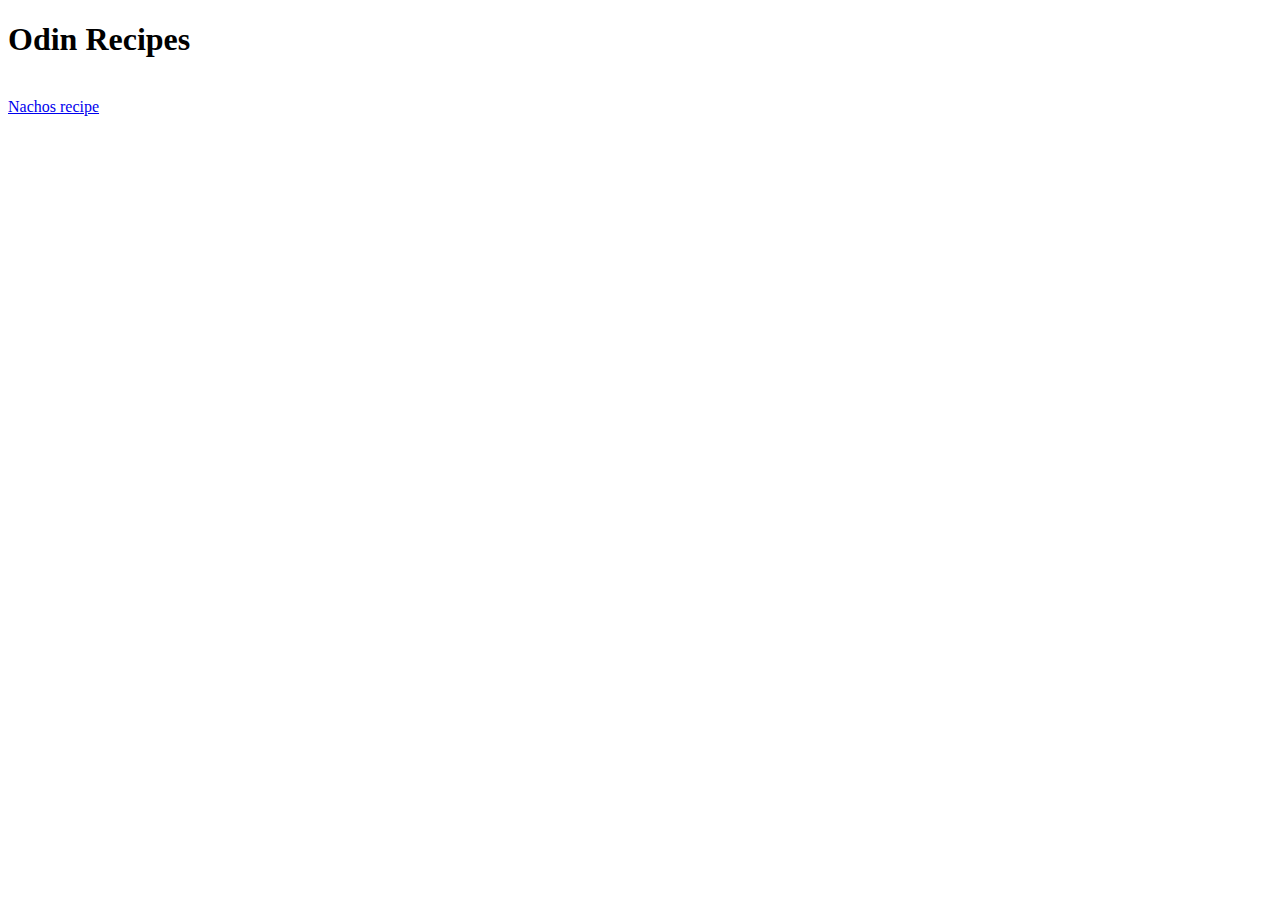
==== index.html @ d6fc1cf9 "Create project structure" ====
<!DOCTYPE html>
<html lang="en">
<head>
    <meta charset="UTF-8">
    <meta name="viewport" content="width=device-width, initial-scale=1.0">
    <title>Document</title>
</head>
<body>
    <h1>Odin Recipes</h1>
    <br>
    <a href="./recipes/nachos.html">Nachos recipe</a>
</body>
</html>
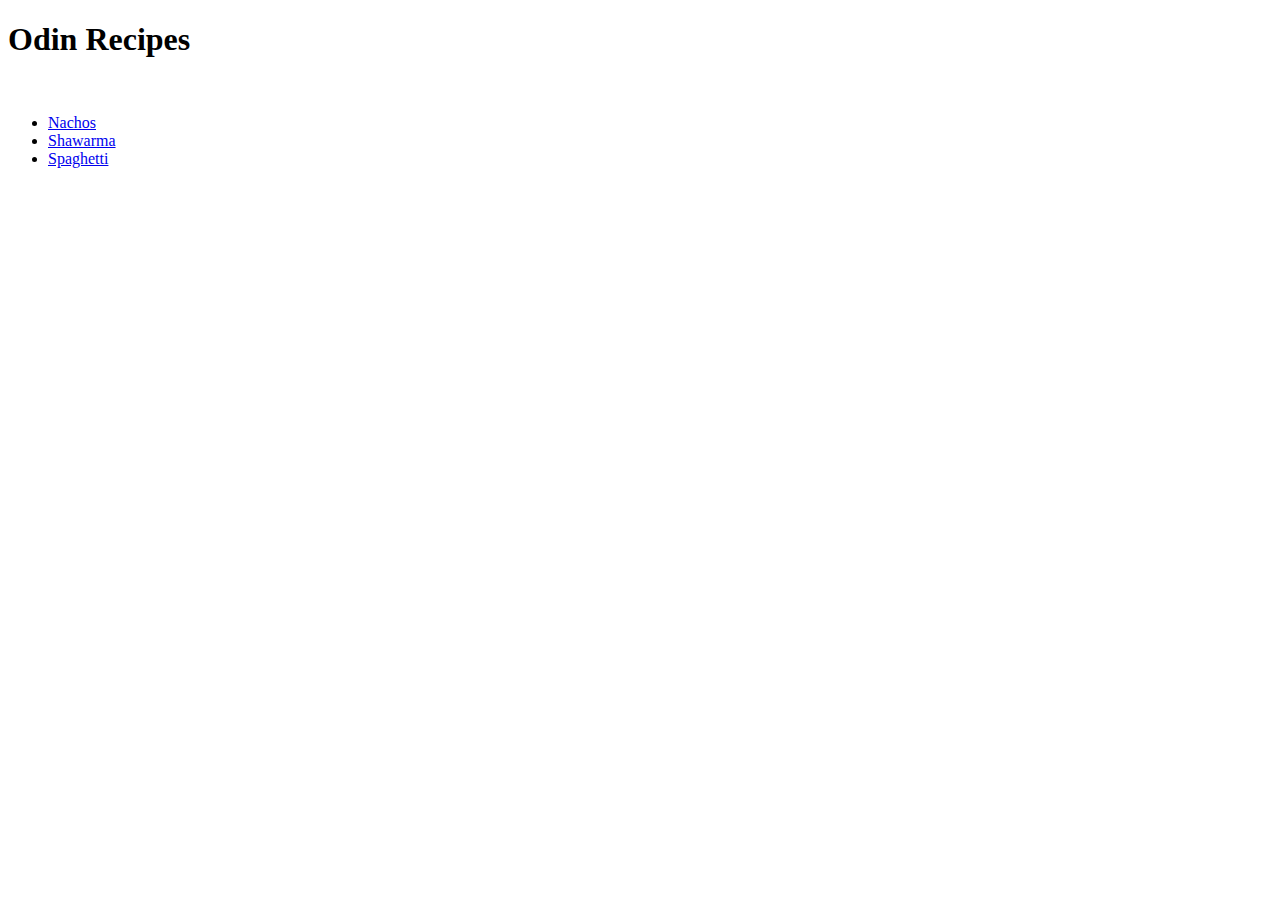
==== commit d2e156c8: "Add multiple new recipes" ====
--- a/index.html
+++ b/index.html
@@ -8,6 +8,10 @@
 <body>
     <h1>Odin Recipes</h1>
     <br>
-    <a href="./recipes/nachos.html">Nachos recipe</a>
+    <ul>
+        <li><a href="./recipes/nachos.html">Nachos</a></li>
+        <li><a href="./recipes/shawarma.html">Shawarma</a></li>
+        <li><a href="./recipes/spaghetti.html">Spaghetti</a></li>
+    </ul>
 </body>
 </html>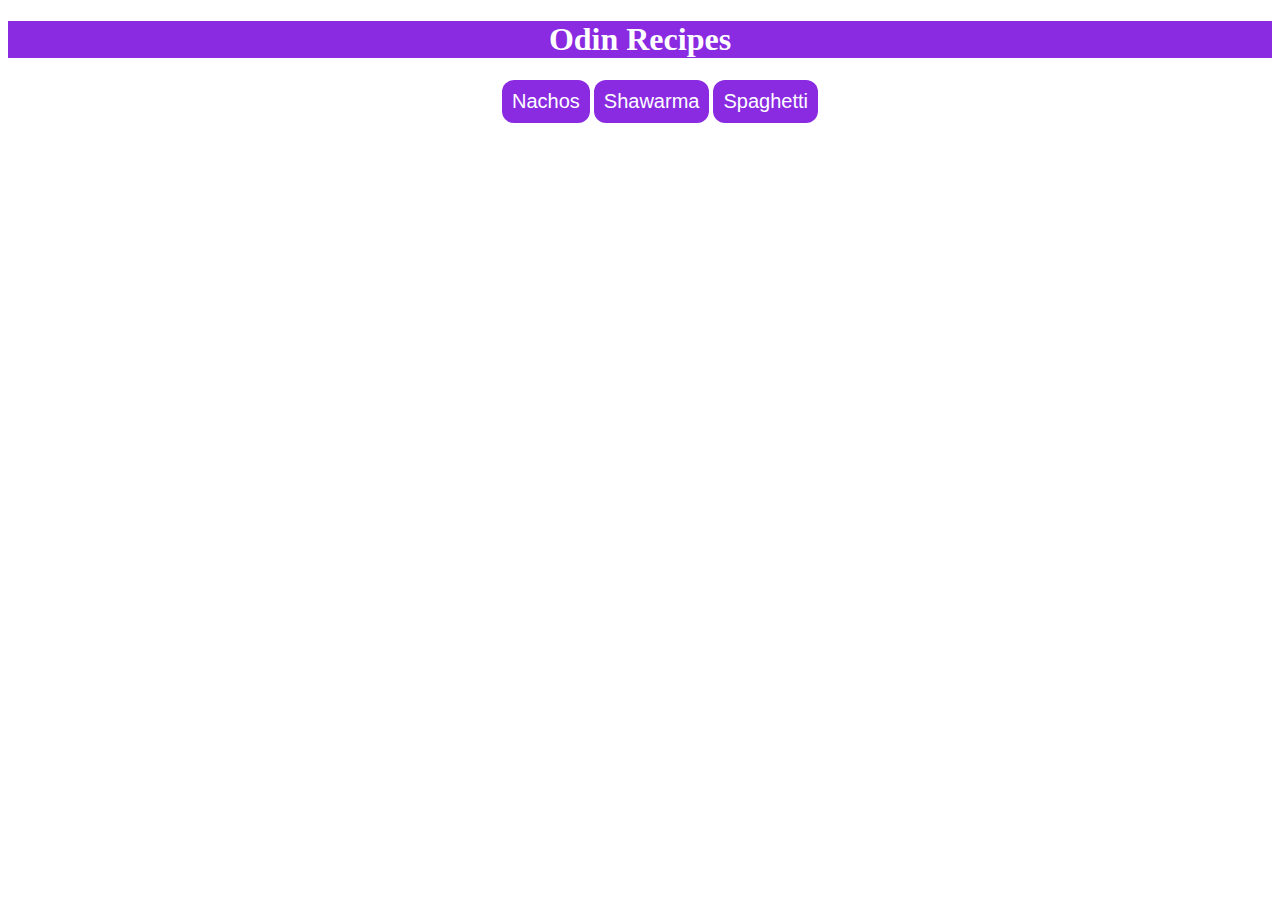
==== commit a6a99dbf: "Adds styling to homepage" ====
--- a/index.html
+++ b/index.html
@@ -4,14 +4,16 @@
     <meta charset="UTF-8">
     <meta name="viewport" content="width=device-width, initial-scale=1.0">
     <title>Document</title>
+    <link rel="stylesheet" href="styles.css">
 </head>
 <body>
-    <h1>Odin Recipes</h1>
-    <br>
+    <div id="page-title">
+        <h1>Odin Recipes</h1>
+    </div>
     <ul>
-        <li><a href="./recipes/nachos.html">Nachos</a></li>
-        <li><a href="./recipes/shawarma.html">Shawarma</a></li>
-        <li><a href="./recipes/spaghetti.html">Spaghetti</a></li>
+        <button><li><a href="./recipes/nachos.html">Nachos</a></li></button>
+        <button><li><a href="./recipes/shawarma.html">Shawarma</a></li></button>
+        <button><li><a href="./recipes/spaghetti.html">Spaghetti</a></li></button>
     </ul>
 </body>
 </html>--- a/styles.css
+++ b/styles.css
@@ -0,0 +1,25 @@
+#page-title {
+    text-align: center;
+    background-color: blueviolet;
+    color: white;
+}
+
+ul {
+    list-style: none;
+    text-align: center;
+}
+
+button {
+    background-color: blueviolet;
+    border: none;
+    padding: 10px;
+    display: inline-block;
+    border-radius: 12px;
+}
+
+li a {
+    color: white;
+    font-size: 20px;
+    text-decoration: none;
+}
+
